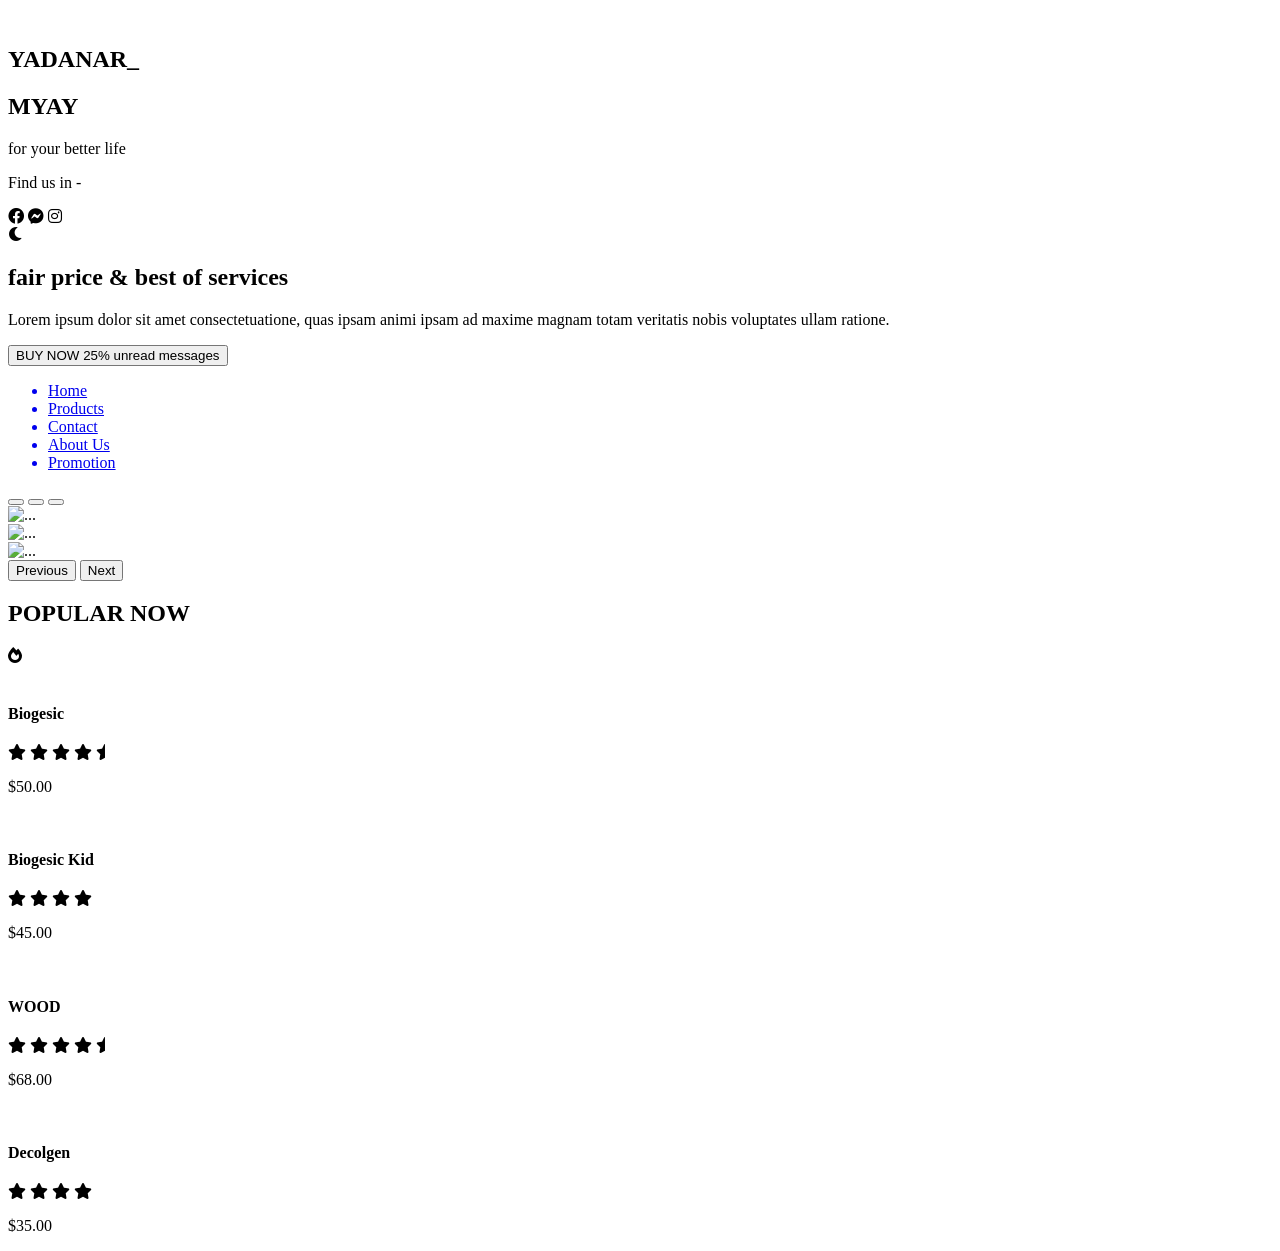
==== New folder (4)/index.html @ 3f062512 "up" ====
<!DOCTYPE html>
<html lang="en">
<head>
    <meta charset="UTF-8">
    <meta http-equiv="X-UA-Compatible" content="IE=edge">
    <meta name="viewport" content="width=device-width, initial-scale=1.0">
    <title>Document</title>
    
    <link rel="stylesheet" href="style.css">
    
    <link
    rel="stylesheet"
    href="https://cdnjs.cloudflare.com/ajax/libs/animate.css/4.1.1/animate.min.css"
  />
    <link rel="stylesheet" href="https://cdnjs.cloudflare.com/ajax/libs/font-awesome/6.0.0/css/all.min.css">
    <link href="https://fonts.googleapis.com/css2?family=Bebas+Neue&family=Festive&family=Lato:ital,wght@1,300&family=PT+Serif:ital,wght@0,700;1,400&family=Roboto:ital,wght@0,400;0,500;1,100;1,300;1,400&display=swap" rel="stylesheet">
    <link rel="stylesheet" href="../css/bootstrap.min.css">
</head>
<body>
    <section class="aaa" id="1">
        
        <div class="setting">
            <!-- <div class="fa-3x">
            <i class="fas fa-cog fa-spin"></i>
          </div> -->
          </div>  
    <div class="title">
           
        
        <div class="title-2 animate__animated animate__fadeInTopLeft">
         <img src="photos/Artboard 2.png" alt="" class="Logoimg">

         
         
         <div class="ppp">
         <h1>YADANAR_</h1>
         <h2>MYAY</h2>
         </div>
        
         <div class="pp">
         <p >for your better life</p>
         </div>
         
         </div>
        
         
         <div class="Social">
             <p class="ppppp">Find us in  - </p>
             <i class="fa-brands fa-facebook" data-toggle="tooltip" data-placement="bottom" title="FACEBOOK"></i>
             <i class="fa-brands fa-facebook-messenger" data-toggle="tooltip" data-placement="bottom" title="MESSENGER"></i>
             <i class="fa-brands fa-instagram" data-toggle="tooltip" data-placement="left" title="instagram"></i>
             <div class="line"></div>
         </div>
              
             

              
              <div class="darkmode">
                  <i class="fa-solid fa-moon darkk animate__animated animate__swing animate__infinite	infinite animate__slow	2s" data-toggle="tooltip" data-placement="left" title="Dark mode"></i>
              </div>
              <div class="center-con">
              <div class="center-box">
                 <h2>fair price & best of services</h2>
                 <p>Lorem ipsum dolor sit amet consectetuatione, quas ipsam  animi ipsam ad maxime magnam totam veritatis nobis voluptates ullam ratione.</p>
                 <div class="button-cn">
                 <button class="button">BUY NOW<span class="position-absolute top--100 start-100 translate-middle badge rounded-pill bg-danger">
                    25%
                    <span class="visually-hidden">unread messages</span>
                  </span></button>
                 
                 </div>
              </div> 
              </div>
         <div class="header">
        <ul>
            <a href="#1"><li class="active animate__animated animate__flipInY">Home</li></a>
            <a href="#2"><li class=" animate__animated animate__flipInY animate__delay-1s">Products</li></a>
            <a href="#3"><li class=" animate__animated animate__flipInY animate__delay-2s">Contact</li></a>
            <a href="#4"><li class=" animate__animated animate__flipInY animate__delay-3s">About Us</li></a>
            <a href="#5"><li class="Promotion animate__animated animate__flipInY animate__delay-3s">Promotion</li></a>
        </ul>
        </div>
         
    
       
    </div>
    </section>
    <section class="contact" id="2">

        <div class="container ">
            <div class="row">
                <div class="col-12">
                    <div id="carouselExampleIndicators" class="carousel slide" data-bs-ride="carousel">
                        <div class="carousel-indicators">
                          <button type="button" data-bs-target="#carouselExampleIndicators" data-bs-slide-to="0" class="active" aria-current="true" aria-label="Slide 1"></button>
                          <button type="button" data-bs-target="#carouselExampleIndicators" data-bs-slide-to="1" aria-label="Slide 2"></button>
                          <button type="button" data-bs-target="#carouselExampleIndicators" data-bs-slide-to="2" aria-label="Slide 3"></button>
                        </div>
                        <div class="carousel-inner mw-1000">
                          <div class="carousel-item active" data-bs-interval="3000">
                            <img src="photos/ef50809c-1d71-4c18-841e-4b6d97994e26_1.jpg" class="d-block w-100" alt="...">
                          </div>
                          <div class="carousel-item" data-bs-interval="3000">
                            <img src="photos/15-12-21 (1).jpg" class="d-block w-100" alt="...">
                          </div>
                          <div class="carousel-item" data-bs-interval="3000">
                            <img src="photos/download (1)qq.jpg" class="d-block w-100" alt="...">
                          </div>
                        </div>
                        <button class="carousel-control-prev" type="button" data-bs-target="#carouselExampleIndicators" data-bs-slide="prev">
                          <span class="carousel-control-prev-icon" aria-hidden="true"></span>
                          <span class="visually-hidden">Previous</span>
                        </button>
                        <button class="carousel-control-next" type="button" data-bs-target="#carouselExampleIndicators" data-bs-slide="next">
                          <span class="carousel-control-next-icon" aria-hidden="true"></span>
                          <span class="visually-hidden">Next</span>
                        </button>
                      </div>
                </div>
            </div>
        </div>
        <div class="hh1 wow animate__fadeInLeftBig">
          <h2>POPULAR NOW</h2>
          <i class="fa-solid fa-fire"></i>
        </div>
       <div class="colume">
         <div class="aa wow animate__bounceInUp">
           <img src="photos/images (8).jpg" alt="" class="medicine">
           <h4>Biogesic</h4>
         
         <div class="rating">
          <i class="fa-solid fa-star"></i>
          <i class="fa-solid fa-star"></i>
          <i class="fa-solid fa-star"></i>
          <i class="fa-solid fa-star"></i>
          <i class="fa-solid fa-star-half"></i>
         </div>
         <p>$50.00</p>
         </div>
         <div class="aa wow animate__bounceInUp">
          <img src="photos/images (10).jpg" alt="" class="medicine">
          <h4>Biogesic Kid</h4>
        
        <div class="rating">
         <i class="fa-solid fa-star"></i>
         <i class="fa-solid fa-star"></i>
         <i class="fa-solid fa-star"></i>
         <i class="fa-solid fa-star"></i>
         
        </div>
        <p>$45.00</p>
        </div>
        <div class="aa wow animate__bounceInUp">
          <img src="photos/images (11).jpg" alt="" class="medicine">
          <h4>WOOD</h4>
        
        <div class="rating">
         <i class="fa-solid fa-star"></i>
         <i class="fa-solid fa-star"></i>
         <i class="fa-solid fa-star"></i>
         <i class="fa-solid fa-star"></i>
         <i class="fa-solid fa-star-half"></i>
        </div>
        <p>$68.00</p>
        </div>
        <div class="aa wow animate__bounceInUp">
          <img src="photos/bb2.jpg" alt="" class="medicine">
          <h4>Decolgen</h4>
        
        <div class="rating">
         <i class="fa-solid fa-star"></i>
         <i class="fa-solid fa-star"></i>
         <i class="fa-solid fa-star"></i>
         <i class="fa-solid fa-star"></i>
         
        </div>
        <p>$35.00</p>
        </div>
       </div>

    </section>
    <script src="../vendor/wow/wow.js"></script>
    <script src="../js/jquery.js"></script>
    <script src="../js/bootstrap.bundle.min.js"></script>
    <script src="script.js"></script>
</body>
</html>
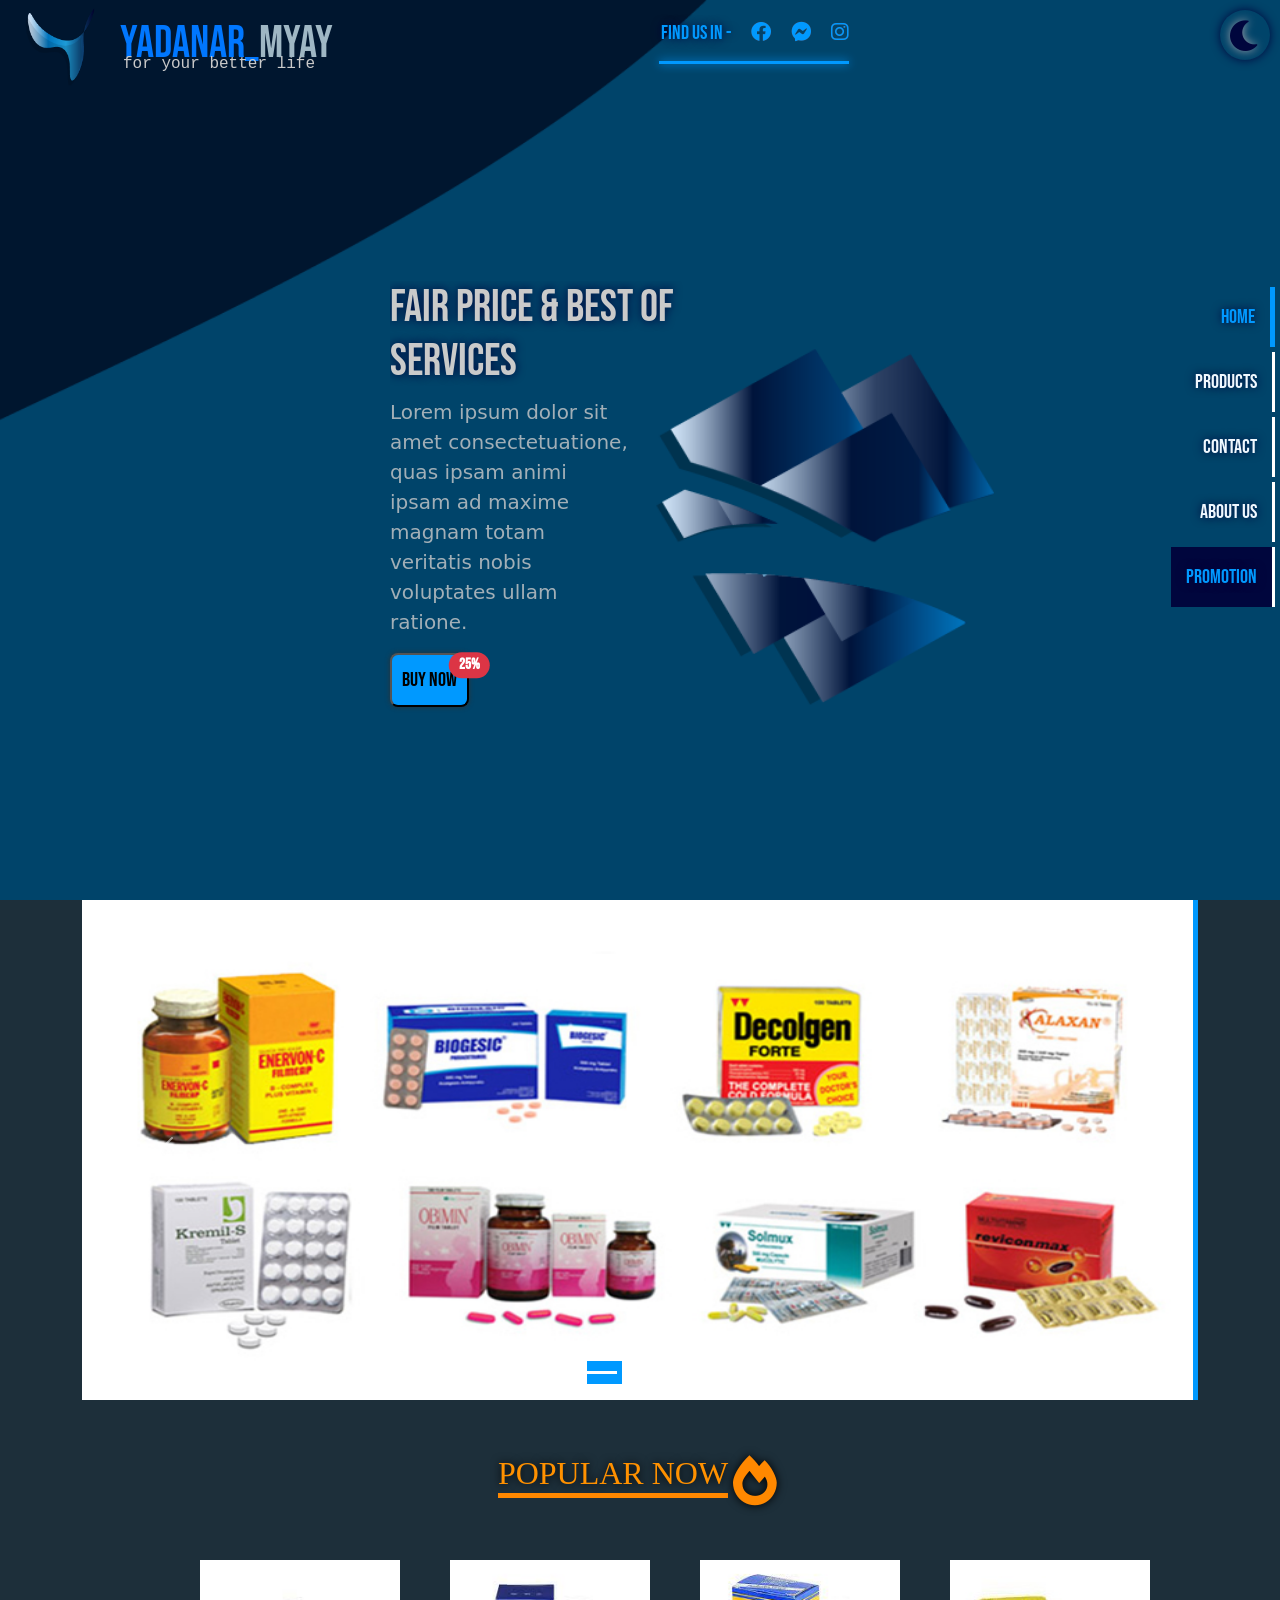
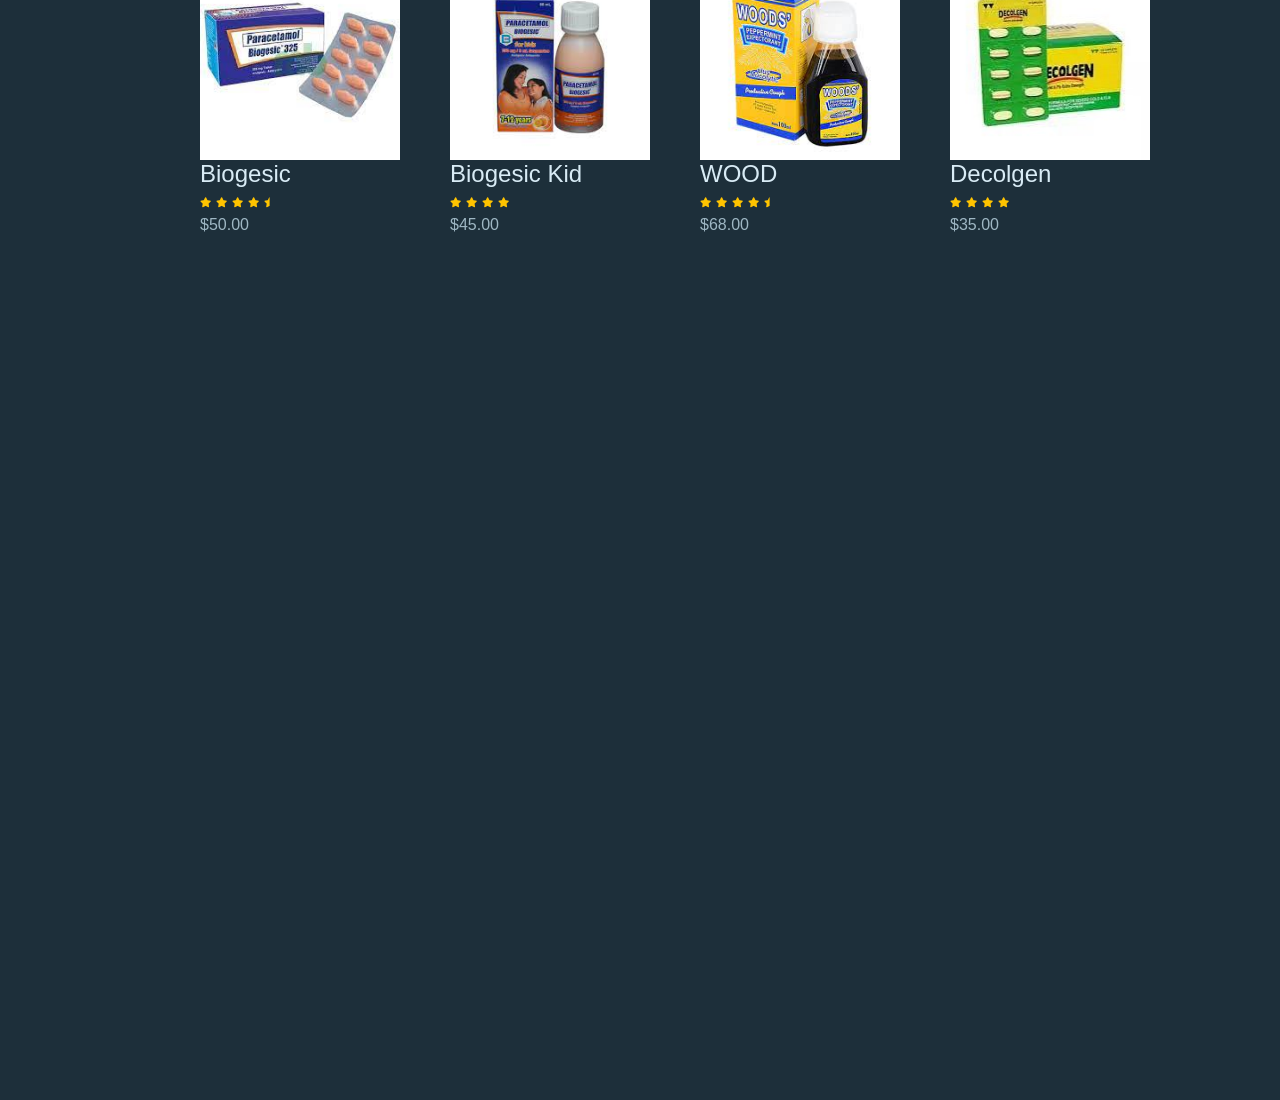
==== commit aa33016d: "upp" ====
--- a/New folder (4)/index.html
+++ b/New folder (4)/index.html
@@ -14,7 +14,7 @@
   />
     <link rel="stylesheet" href="https://cdnjs.cloudflare.com/ajax/libs/font-awesome/6.0.0/css/all.min.css">
     <link href="https://fonts.googleapis.com/css2?family=Bebas+Neue&family=Festive&family=Lato:ital,wght@1,300&family=PT+Serif:ital,wght@0,700;1,400&family=Roboto:ital,wght@0,400;0,500;1,100;1,300;1,400&display=swap" rel="stylesheet">
-    <link rel="stylesheet" href="../css/bootstrap.min.css">
+    <link rel="stylesheet" href="css/bootstrap.min.css">
 </head>
 <body>
     <section class="aaa" id="1">
@@ -28,7 +28,7 @@
            
         
         <div class="title-2 animate__animated animate__fadeInTopLeft">
-         <img src="photos/Artboard 2.png" alt="" class="Logoimg">
+         <img src="home/photos/Artboard 2.png" alt="" class="Logoimg">
 
          
          
@@ -98,13 +98,13 @@
                         </div>
                         <div class="carousel-inner mw-1000">
                           <div class="carousel-item active" data-bs-interval="3000">
-                            <img src="photos/ef50809c-1d71-4c18-841e-4b6d97994e26_1.jpg" class="d-block w-100" alt="...">
+                            <img src="home/photos/ef50809c-1d71-4c18-841e-4b6d97994e26_1.jpg" class="d-block w-100" alt="...">
                           </div>
                           <div class="carousel-item" data-bs-interval="3000">
-                            <img src="photos/15-12-21 (1).jpg" class="d-block w-100" alt="...">
+                            <img src="home/photos/15-12-21 (1).jpg" class="d-block w-100" alt="...">
                           </div>
                           <div class="carousel-item" data-bs-interval="3000">
-                            <img src="photos/download (1)qq.jpg" class="d-block w-100" alt="...">
+                            <img src="home/photos/download (1)qq.jpg" class="d-block w-100" alt="...">
                           </div>
                         </div>
                         <button class="carousel-control-prev" type="button" data-bs-target="#carouselExampleIndicators" data-bs-slide="prev">
@@ -125,7 +125,7 @@
         </div>
        <div class="colume">
          <div class="aa wow animate__bounceInUp">
-           <img src="photos/images (8).jpg" alt="" class="medicine">
+           <img src="home/photos/images (8).jpg" alt="" class="medicine">
            <h4>Biogesic</h4>
          
          <div class="rating">
@@ -138,7 +138,7 @@
          <p>$50.00</p>
          </div>
          <div class="aa wow animate__bounceInUp">
-          <img src="photos/images (10).jpg" alt="" class="medicine">
+          <img src="home/photos/images (10).jpg" alt="" class="medicine">
           <h4>Biogesic Kid</h4>
         
         <div class="rating">
@@ -151,7 +151,7 @@
         <p>$45.00</p>
         </div>
         <div class="aa wow animate__bounceInUp">
-          <img src="photos/images (11).jpg" alt="" class="medicine">
+          <img src="home/photos/images (11).jpg" alt="" class="medicine">
           <h4>WOOD</h4>
         
         <div class="rating">
@@ -164,7 +164,7 @@
         <p>$68.00</p>
         </div>
         <div class="aa wow animate__bounceInUp">
-          <img src="photos/bb2.jpg" alt="" class="medicine">
+          <img src="home/photos/bb2.jpg" alt="" class="medicine">
           <h4>Decolgen</h4>
         
         <div class="rating">
@@ -179,9 +179,9 @@
        </div>
 
     </section>
-    <script src="../vendor/wow/wow.js"></script>
-    <script src="../js/jquery.js"></script>
-    <script src="../js/bootstrap.bundle.min.js"></script>
+    <script src="home/vendor/wow/wow.js"></script>
+    <script src="js/jquery.js"></script>
+    <script src="js/bootstrap.bundle.min.js"></script>
     <script src="script.js"></script>
 </body>
 </html>
--- a/New folder (4)/style.css
+++ b/New folder (4)/style.css
@@ -0,0 +1,358 @@
+
+*{
+    margin: 0;
+    padding: 0;
+    box-sizing: border-box;
+    text-decoration: none;
+}
+body{
+    overflow-x: hidden;
+}
+
+.Logoimg{
+    width: 120px;
+}
+.title{
+    width: 100%;
+    height: 100vh;
+    background-image: url(home/photos/Artboard\ 10.png);
+    background-position: center;
+    background-repeat: no-repeat;
+    background-size: cover;
+    overflow: hidden;
+    z-index: 1;
+    transition: 0.5s;
+}
+
+.title h1 {
+    color: rgb(0, 119, 255);
+    font-size: 45px;
+    font-family: 'Bebas Neue', sans-serif;
+    overflow: hidden;
+    
+}
+.title h2 {
+    color: rgb(159, 183, 196);
+    font-size: 45px;
+    z-index: 99;
+    font-family: 'Bebas Neue', sans-serif;
+    overflow: hidden;
+    
+}
+.header{
+    display: flex;
+    justify-content: flex-end;
+    
+    height: 100vh;
+    position: fixed;
+    right: 0;
+    top: 0;
+    align-items: center;
+    overflow: hidden;
+    text-shadow: 0 0 10px rgb(0, 6, 61);
+}
+.title-2{
+    overflow: hidden;
+    width: 50%;
+    height: 100px;
+    display: flex;
+    align-items: center;
+    z-index: 3;
+    position: fixed;
+}
+.header ul{
+    margin-top: 5px;
+    margin-right: 5px;
+    font-size: 20px;
+    z-index: 99999;
+    overflow: hidden;
+}
+.header a{
+    text-decoration: none;
+}
+.pp{
+    font-family: 'Source Code Pro', monospace;
+    position: relative;
+    right: 210px;
+    top: 22px;
+    color: rgb(202, 202, 202);
+}
+.ppppp{
+    margin-top: 18px;
+}
+.header ul li{
+    color: aliceblue;
+    margin-left: 10px;
+    margin-top: 5px;
+    cursor: pointer;
+    padding: 15px;
+    font-family: 'Bebas Neue', sans-serif;
+    text-align: right;
+     border-right: 3px solid white;
+     z-index: 99999;
+     list-style: none;
+     transition: 0.7s;
+}
+.Promotion{
+    background-color: rgb(0, 6, 61);
+    color: rgb(0, 153, 255) !important;
+}
+.d-block{
+    height: 500px;
+}
+.button{
+    font-family: 'Bebas Neue', sans-serif;
+    background-color: rgb(0, 153, 255);
+    padding: 10px;
+    font-size: 20px;
+    border-radius: 0.5rem;
+    box-shadow: 0 0 5px rgba(49, 49, 49, 0.884);
+}
+.button-cn{
+    display: inline;
+    position: relative;
+    height: 300px;
+}
+.darkmode i{
+    font-size: 35px;
+    color: rgb(0, 6, 61);
+    box-shadow: 0 0 10px rgb(0, 6, 61);
+    text-shadow: 0 0 10px rgb(158, 159, 167);
+    cursor: pointer;
+    transition: 0.5s;
+    width: 50px;
+    height: 50px;
+    background-color: rgb(0, 68, 106);
+    border-radius: 50%;
+    display: flex;
+    align-items: center;
+    justify-content: center;
+    
+}
+.darkk:hover{
+    color: rgb(177, 177, 177);
+    transition: 0.5s;
+}
+.center-con{
+    width: 100%;
+    height: 100vh;
+    display: flex;
+    align-items: center;
+    justify-content: center;
+}
+.darkmode{
+    
+    position: fixed;
+    top: 10px;
+    right: 10px;
+    display: flex;
+    justify-content: flex-end;
+    right: 10px;
+    z-index: 4;
+}
+.contact{
+    background-color: rgb(29, 47, 58);
+}
+.button-cn p{
+    background: rgb(255, 37, 37);
+}
+.button:hover{
+    background-color: #fff;
+}
+.header ul li:hover{
+    color: rgb(0, 119, 255);
+    border-right: 5px solid rgb(0, 153, 255);
+    transition: 0.3s;
+}
+.ppp{
+    display: flex;
+    margin-bottom: 5px;
+}
+.active{
+    color: rgb(0, 153, 255) !important;
+    border-color: rgb(0, 153, 255) !important;
+    border-right: 5px solid rgb(0, 153, 255) !important;
+}
+.setting{
+    position: absolute;
+    width: 100%;
+    display: flex;
+    justify-content: flex-end;
+    z-index: 0;
+}
+.fa-cog{
+    cursor: pointer;
+    color: rgb(0, 6, 61);
+    transition: 0.5s;
+    z-index: 99999;
+}
+.fa-cog:hover{
+    color: aqua;
+    transition: 0.5s;
+}
+.Social {
+    display: flex;
+    width: 100%;
+    justify-content: center;
+    z-index: 2;
+    margin-right: 50px;
+    align-items: center;
+    
+}
+.Social p{
+    font-size: 20px;
+    font-family: 'Bebas Neue', sans-serif;
+    color: rgb(0, 153, 255);
+    margin-left: 20px;
+    text-shadow: 0 0 10px rgb(0, 6, 61);
+    position: relative;
+    left: 200px;
+}
+.Social i{
+    position: relative;
+    left: 200px;
+    color: rgb(0, 153, 255);
+    font-size: 20px;
+    margin-left: 20px;
+    cursor: pointer;
+    transition: 0.5s;
+    text-shadow: 0 0 1px rgb(92, 55, 55);
+}
+.Social i:hover{
+    color: rgb(0, 6, 61);
+}
+.line{
+    width: 190px;
+    height: 3px;
+    background-color: rgb(0, 153, 255);
+    box-shadow: 0 0 10px rgb(0, 153, 255);
+    position: relative;
+    top: 30px;
+    left: 10px;
+    
+}
+.center-box h2{
+   color: rgb(202, 202, 202);
+   text-shadow: 0 0 10px rgb(0, 6, 61);
+   overflow: hidden;
+}
+.center-box p{
+    width:240px;
+    font-size: 20px;
+    color: rgb(202, 202, 202,0.8);
+}
+.center-box {
+    width: 300px;
+    position: relative;
+    z-index: 2;
+    top: -20px;
+    right: 100px;
+}
+.contact{
+    width: 100%;
+    height: 200vh;
+}
+.nightmode{
+    transition: 0.4s;
+}
+.nightmode h1{
+    color: rgb(0, 6, 61);
+}
+.nightmode .center-box h2{
+    color: rgb(0, 6, 61);
+    text-shadow: 0 0 3px rgb(66, 66, 66);
+}
+.nightmode .title-2 h2{
+    color: rgb(0, 153, 255);
+}
+.nightmode p{
+    color: rgb(0, 0, 0);
+    text-shadow: none;
+}
+.nightmode ul li{
+    color: rgb(37, 37, 37);
+    text-shadow: none;
+}
+.nightmode .Social i{
+   color: rgb(0, 6, 61);
+}
+.nightmode .Social i:hover{
+    color: rgb(202, 202, 202);
+
+ }
+.nightmode .title{
+    background-image: url(home/photos/Artboard\ 20.png);
+    transition:0.5s;
+}
+.nightmode .line{
+    background-color: rgb(0, 6, 61);
+    box-shadow: 0 0 10px rgb(0, 6, 61);
+}
+.nightmode .active{
+    color: rgb(190, 190, 190) !important;
+    border-right: 5px solid rgb(202, 202, 202) !important;
+}
+.nightmode ul li:hover{
+    color: #fff;
+}
+.nightmode .contact{
+    background-color: rgb(0, 124, 108);
+    transition: 0.5s;
+}
+.aa{
+    margin-top: 50px !important;
+    flex-basis: 25%;
+    min-width: 200px;
+    margin-left: 20px auto;
+}
+.aa h4{
+    color: rgb(216, 235, 245);
+    font-family: 'Barlow Semi Condensed', sans-serif;
+    margin: 0;
+}
+.aa img{
+    min-height: 200px;
+    max-width: 200px;
+    cursor: pointer;
+}
+.aa p{
+    color: rgb(159, 183, 196);
+    font-family: 'Barlow Semi Condensed', sans-serif;
+}
+.aa .fa-star{
+    color: rgb(255, 196, 0);
+    font-size: 10px;
+}
+.aa .fa-star-half{
+    color: rgb(255, 196, 0);
+    font-size: 10px;
+}
+.hh1{
+    width: 100%;
+    display: flex;
+    justify-content: center;
+    margin-top: 50px;
+    align-items: center;
+    text-shadow: 0 0 10px rgb(0, 0, 0);
+}
+.hh1 i{
+    font-size: 50px;
+    color: rgb(255, 136, 0);
+    padding: 5px;
+    
+}
+.hh1 h2{
+    font-family: 'Cinzel', serif;
+    color: rgb(255, 145, 0);
+    border-bottom: 5px solid rgb(255, 136, 0);
+}
+.colume{
+    max-width: 1000px;
+    width: 1000px;
+    margin-left: 200px;
+    display: flex;
+    justify-content: center;
+    align-items: center;
+}
+
+
